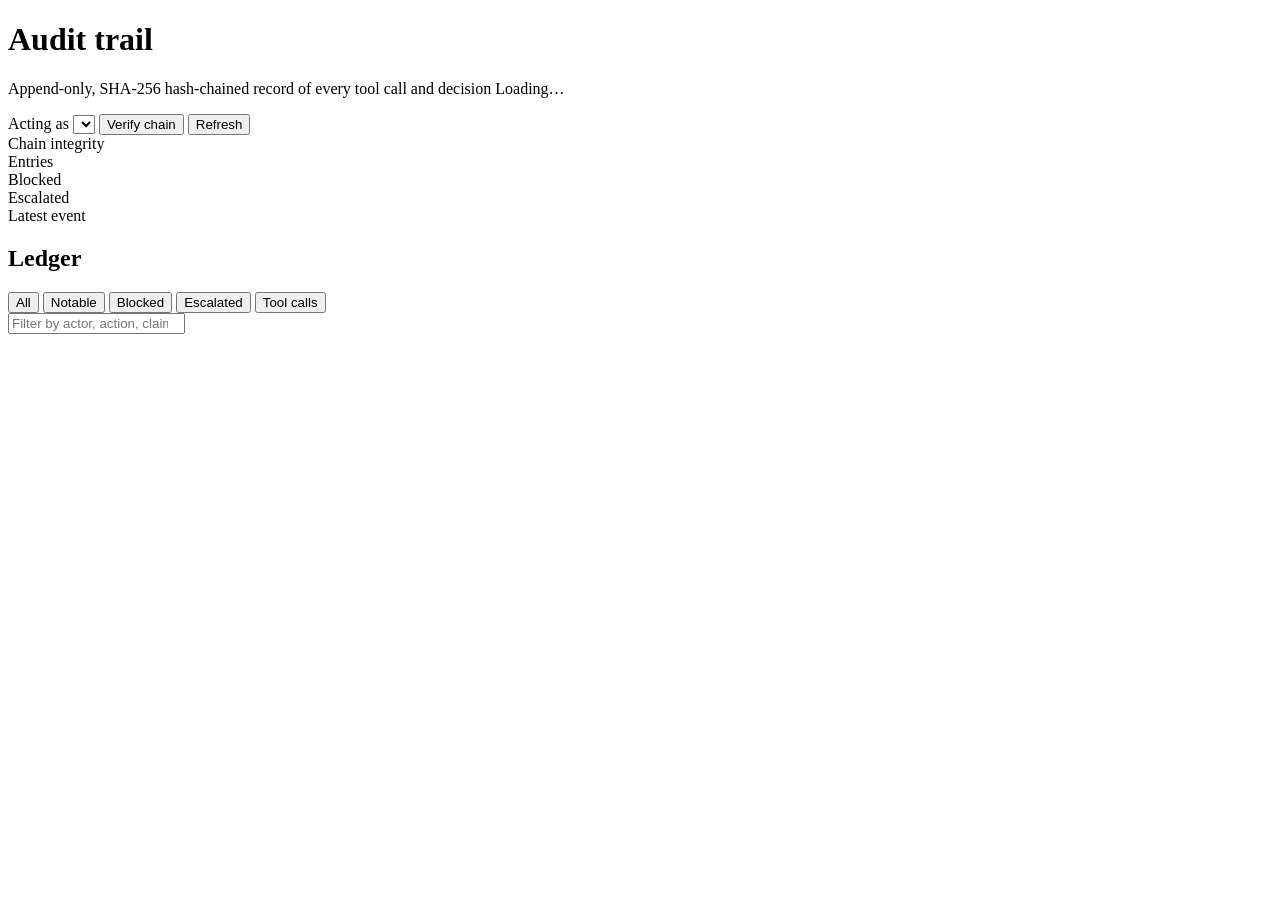
==== app/static/pages/audit.html @ 6da56146 "Serve each dashboard workspace as its own page Overview, Sandbox, Customer, Supervisor, Vector Polic" ====
<!doctype html>
<html lang="en" data-theme="dark">
<head>
  <meta charset="utf-8">
  <meta name="viewport" content="width=device-width, initial-scale=1">
  <title>Audit Trail · ChangSupport.AI</title>
  <link rel="stylesheet" href="/static/css/styles.css">
</head>
<body>

<!-- @header -->

<main class="app-main">
  <div id="view-audit" class="ov">
    <div class="ov-head">
      <div class="ov-head-title">
        <h1>Audit trail</h1>
        <p class="ov-head-meta">
          <span>Append-only, SHA-256 hash-chained record of every tool call and decision</span>
          <span class="ov-sep" aria-hidden="true"></span>
          <span id="auUpdated" aria-live="polite">Loading…</span>
        </p>
      </div>
      <div class="pg-head-actions">
        <label class="pg-actor">Acting as
          <select id="auditAccount"></select>
        </label>
        <button type="button" class="btn btn-sm btn-secondary" id="verifyBtn">Verify chain</button>
        <button type="button" class="btn btn-sm btn-ghost" id="auditRefresh">Refresh</button>
      </div>
    </div>

    <div id="auRoleNote" class="pg-role-note" hidden></div>
    <div id="auTamper" class="pg-role-note pg-tamper" role="alert" hidden></div>

    <section class="ov-band pg-band-5" aria-label="Ledger state">
      <div class="ov-cell" id="auChainCell"><span class="ov-cell-label">Chain integrity</span><span class="ov-skel" style="width:50%"></span></div>
      <div class="ov-cell" id="auEntriesCell"><span class="ov-cell-label">Entries</span><span class="ov-skel" style="width:40%"></span></div>
      <div class="ov-cell" id="auBlockedCell"><span class="ov-cell-label">Blocked</span><span class="ov-skel" style="width:30%"></span></div>
      <div class="ov-cell" id="auEscalatedCell"><span class="ov-cell-label">Escalated</span><span class="ov-skel" style="width:30%"></span></div>
      <div class="ov-cell" id="auLastCell"><span class="ov-cell-label">Latest event</span><span class="ov-skel" style="width:60%"></span></div>
    </section>

    <section class="ov-panel" aria-labelledby="auLedgerTitle">
      <header class="ov-panel-head pg-ledger-head">
        <h2 id="auLedgerTitle">Ledger</h2>
        <div class="ov-seg" role="group" aria-label="Filter ledger">
          <button type="button" class="ov-seg-btn" data-ledger-filter="all" aria-pressed="true">All</button>
          <button type="button" class="ov-seg-btn" data-ledger-filter="notable" aria-pressed="false">Notable</button>
          <button type="button" class="ov-seg-btn" data-ledger-filter="BLOCKED" aria-pressed="false">Blocked</button>
          <button type="button" class="ov-seg-btn" data-ledger-filter="ESCALATED" aria-pressed="false">Escalated</button>
          <button type="button" class="ov-seg-btn" data-ledger-filter="tools" aria-pressed="false">Tool calls</button>
        </div>
        <input type="search" id="auSearch" class="pg-search" placeholder="Filter by actor, action, claim or hash" aria-label="Search the ledger">
        <span class="ov-panel-note" id="auCount" aria-live="polite"></span>
      </header>
      <div id="audit"><span class="ov-skel ov-skel--block"></span></div>
    </section>
  </div>
</main>

<!-- Accessible Live Toast -->
<div id="toast" role="status" aria-live="polite"></div>

<script src="/static/js/core.js" defer></script>
<script src="/static/js/pages/audit.js" defer></script>
</body>
</html>
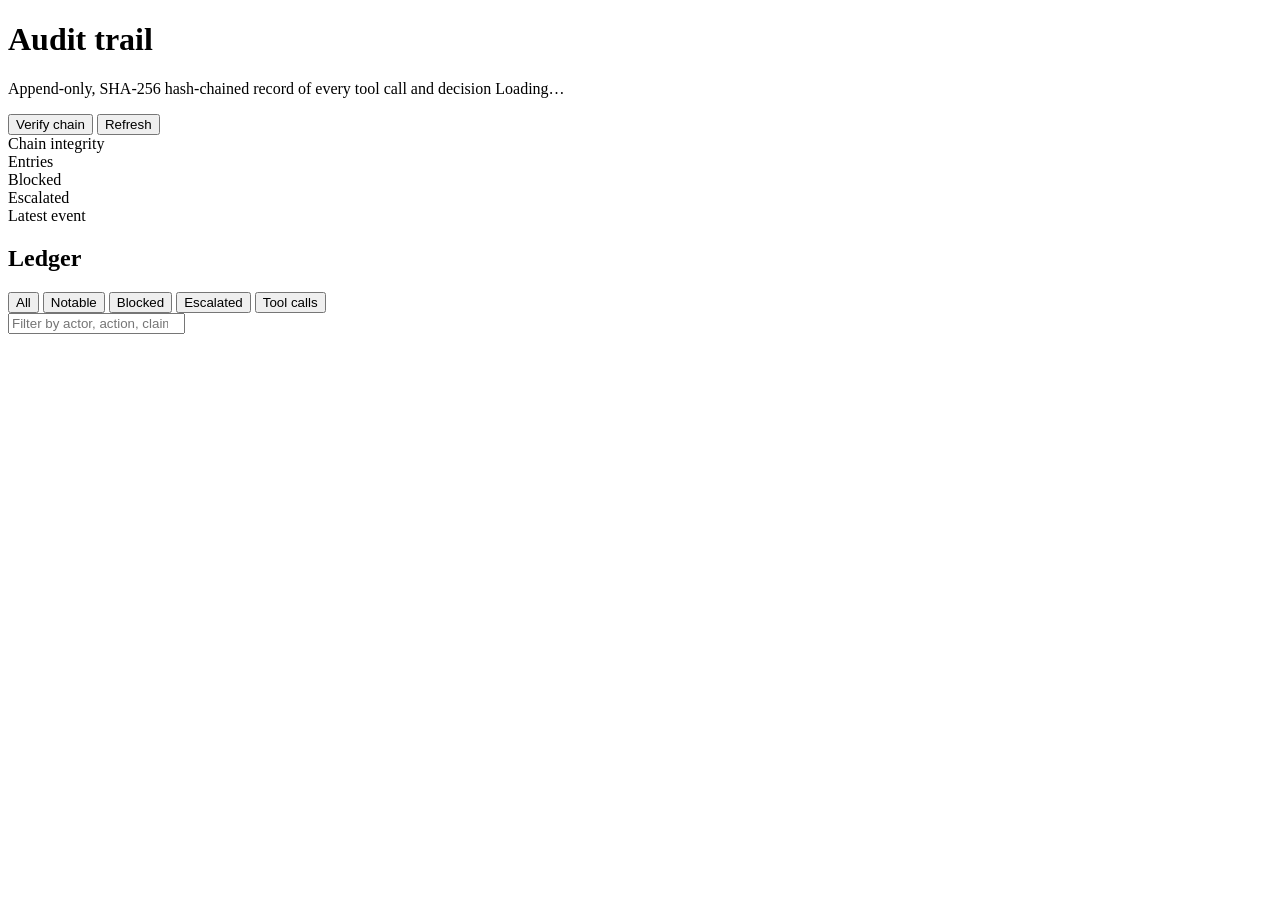
==== commit 1e85aa40: "Use the header persona as the only identity; fix issues from a Playwright sweep The header Persona d" ====
--- a/app/static/pages/audit.html
+++ b/app/static/pages/audit.html
@@ -3,7 +3,7 @@
 <head>
   <meta charset="utf-8">
   <meta name="viewport" content="width=device-width, initial-scale=1">
-  <title>Audit Trail · ChangSupport.AI</title>
+  <title>Audit trail · ChangSupport.AI</title>
   <link rel="stylesheet" href="/static/css/styles.css">
 </head>
 <body>
@@ -22,9 +22,6 @@
         </p>
       </div>
       <div class="pg-head-actions">
-        <label class="pg-actor">Acting as
-          <select id="auditAccount"></select>
-        </label>
         <button type="button" class="btn btn-sm btn-secondary" id="verifyBtn">Verify chain</button>
         <button type="button" class="btn btn-sm btn-ghost" id="auditRefresh">Refresh</button>
       </div>
